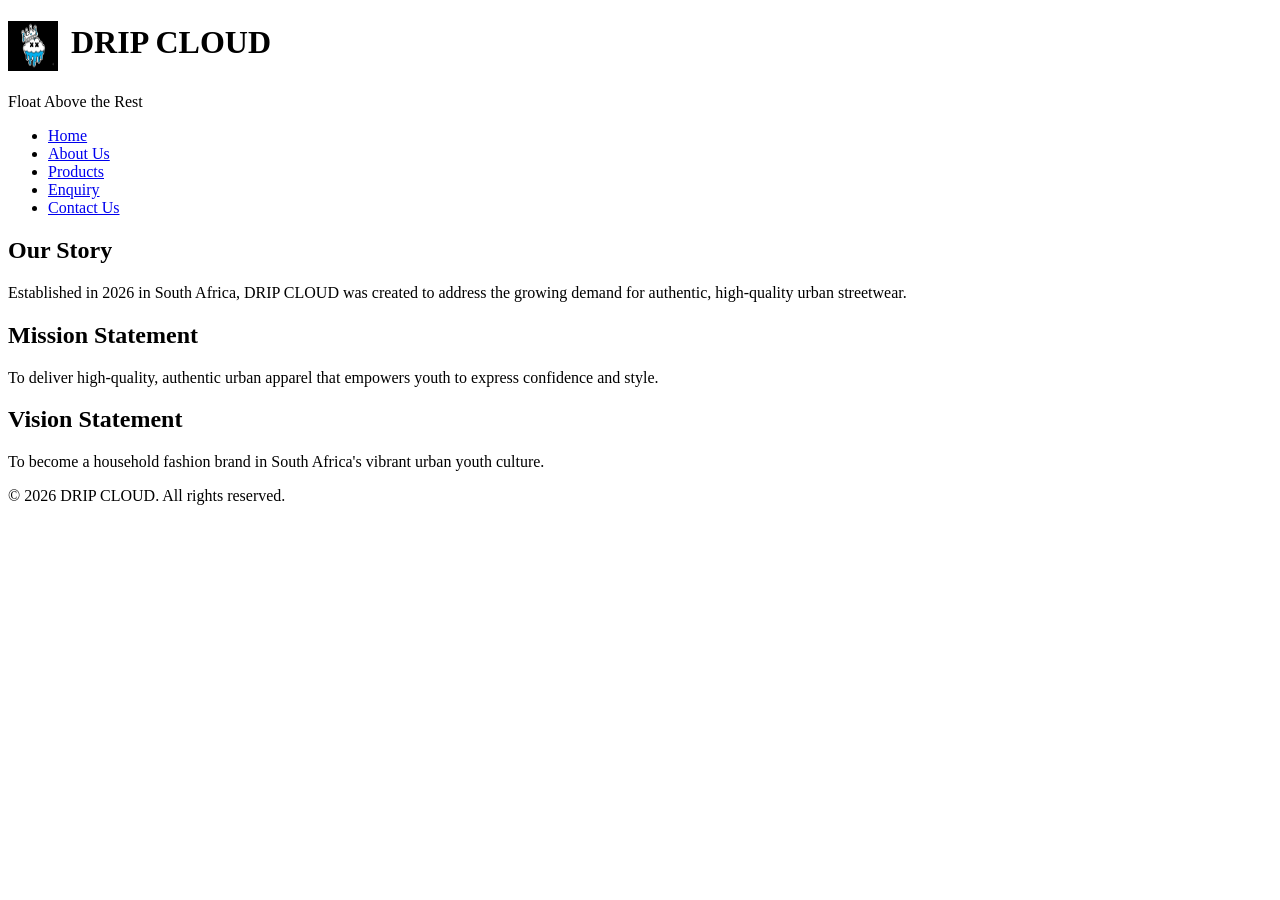
==== about.html @ 00808b03 "added logo to page" ====
<!DOCTYPE html>
<html lang="en">
<head>
    <meta charset="UTF-8">
    <meta name="viewport" content="width=device-width, initial-scale=1.0">
    <title>DRIP CLOUD | About Us</title>
</head>
<body>
    <header>
        <h1>
                <img src="./image/background/blue_about_LOGO.png" alt="DRIP CLOUD Logo" style="width: 50px; height: 50px; vertical-align: middle; margin-right: 5px;">
                DRIP CLOUD
            </h1>
            <p>Float Above the Rest</p>
        <nav>
            <ul>
                <li><a href="index.html">Home</a></li>
                <li><a href="about.html">About Us</a></li>
                <li><a href="products.html">Products</a></li>
                <li><a href="enquiry.html">Enquiry</a></li>
                <li><a href="contact.html">Contact Us</a></li>
            </ul>
        </nav>
    </header>

    <main>
        <section class="about-section">
            <h2>Our Story</h2>
            <p>Established in 2026 in South Africa, DRIP CLOUD was created to address the growing demand for authentic, high-quality urban streetwear.</p>
            
            <h2>Mission Statement</h2>
            <p>To deliver high-quality, authentic urban apparel that empowers youth to express confidence and style.</p>

            <h2>Vision Statement</h2>
            <p>To become a household fashion brand in South Africa's vibrant urban youth culture.</p>
        </section>
    </main>

    <footer>
        <p>&copy; 2026 DRIP CLOUD. All rights reserved.</p>
    </footer>
</body>
</html>
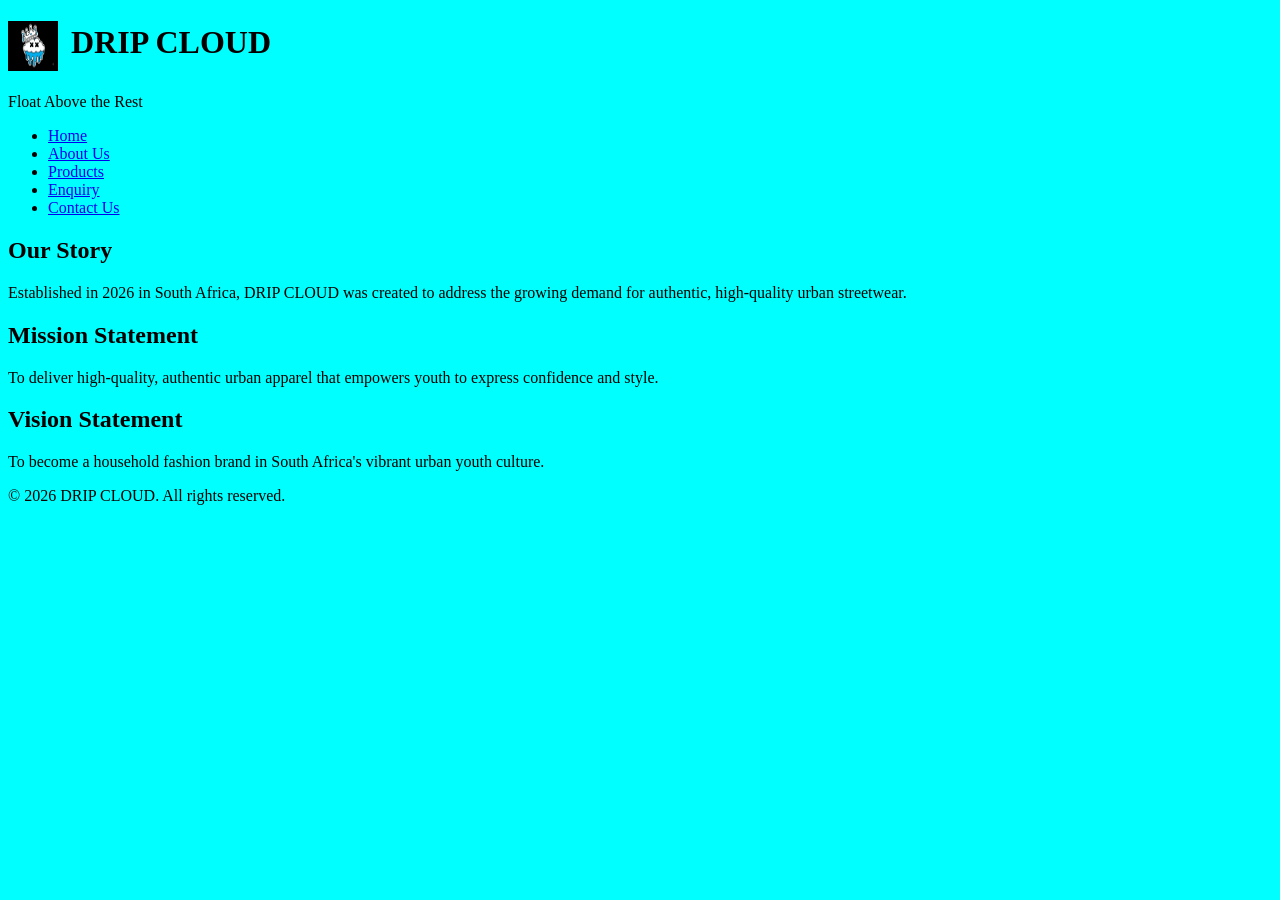
==== commit 3e9e2942: "changed background color" ====
--- a/about.html
+++ b/about.html
@@ -5,7 +5,7 @@
     <meta name="viewport" content="width=device-width, initial-scale=1.0">
     <title>DRIP CLOUD | About Us</title>
 </head>
-<body>
+<body style="background-color: cyan;">
     <header>
         <h1>
                 <img src="./image/background/blue_about_LOGO.png" alt="DRIP CLOUD Logo" style="width: 50px; height: 50px; vertical-align: middle; margin-right: 5px;">
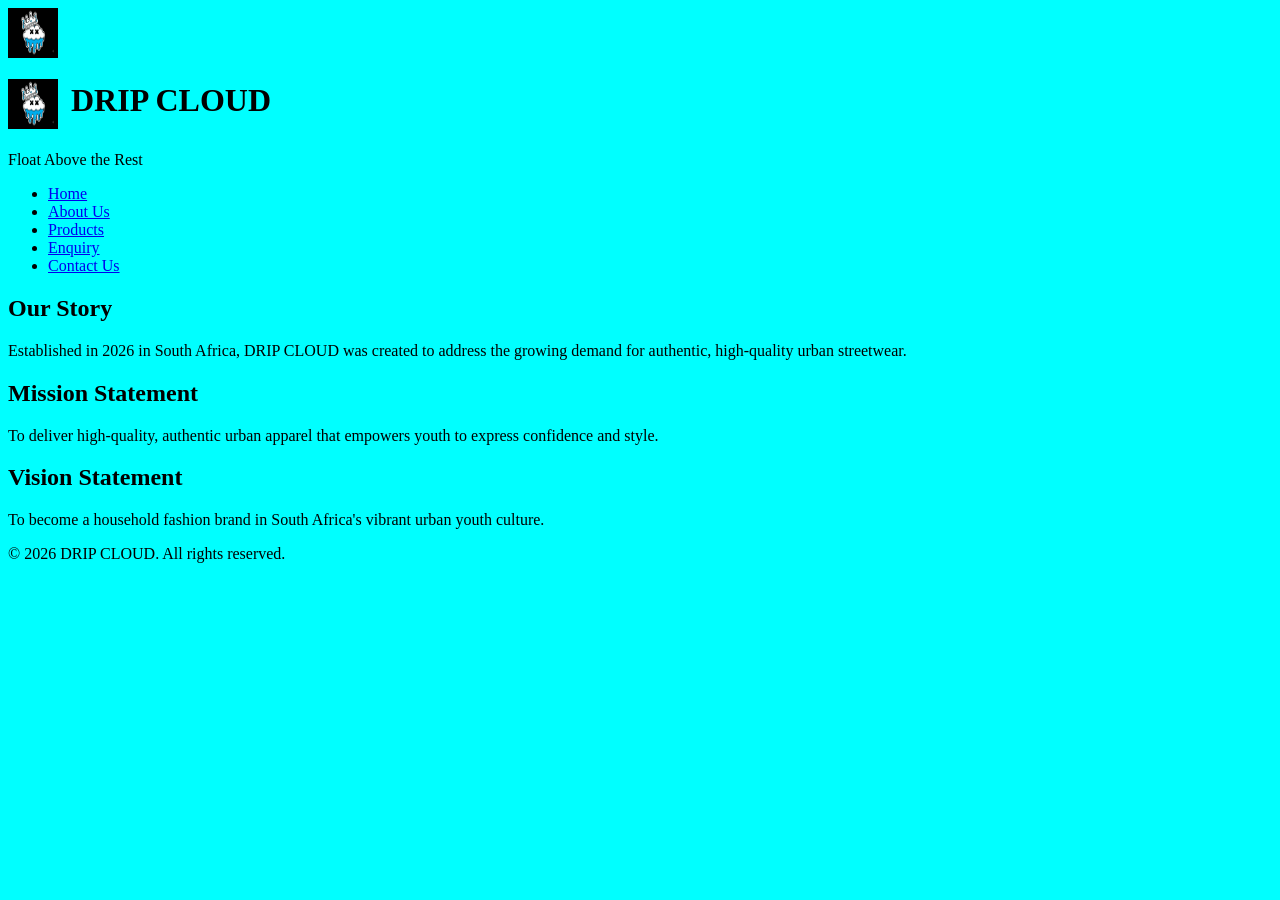
==== commit 05c26a3c: "Insert logo image in about.html head Added logo image to the About Us page." ====
--- a/about.html
+++ b/about.html
@@ -4,6 +4,8 @@
     <meta charset="UTF-8">
     <meta name="viewport" content="width=device-width, initial-scale=1.0">
     <title>DRIP CLOUD | About Us</title>
+                    <img src="./image/background/blue_about_LOGO.png" alt="DRIP CLOUD Logo" style="width: 50px; height: 50px; vertical-align: middle; margin-right: 5px;">
+
 </head>
 <body style="background-color: cyan;">
     <header>
@@ -40,4 +42,4 @@
         <p>&copy; 2026 DRIP CLOUD. All rights reserved.</p>
     </footer>
 </body>
-</html>+</html>
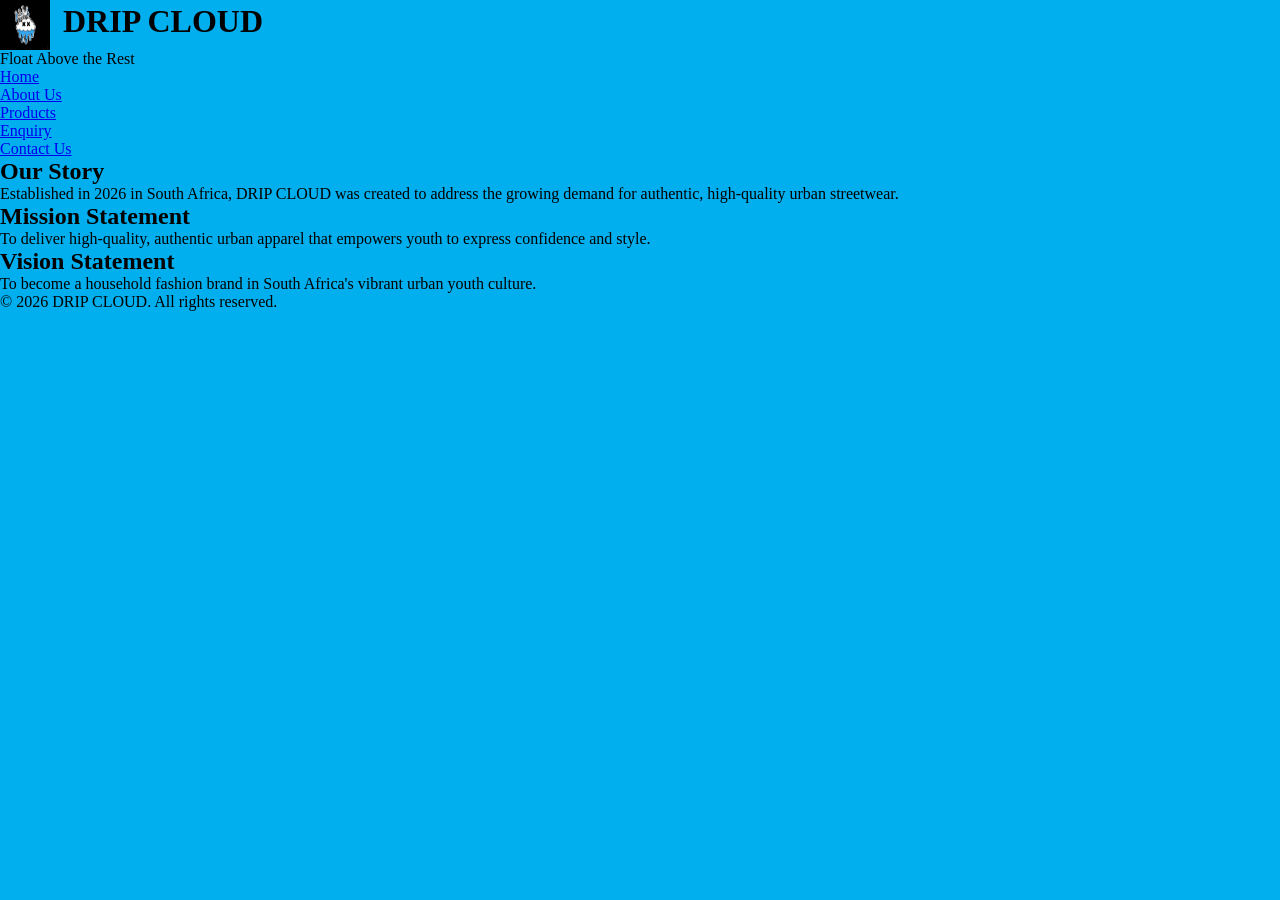
==== commit 24d86333: "made some updates but forgot to keep track" ====
--- a/about.html
+++ b/about.html
@@ -4,16 +4,15 @@
     <meta charset="UTF-8">
     <meta name="viewport" content="width=device-width, initial-scale=1.0">
     <title>DRIP CLOUD | About Us</title>
-                    <img src="./image/background/blue_about_LOGO.png" alt="DRIP CLOUD Logo" style="width: 50px; height: 50px; vertical-align: middle; margin-right: 5px;">
-
+    <link rel="stylesheet" href="./css/styles.css">
 </head>
-<body style="background-color: cyan;">
+<body style="background-color: #01AFEE;">
     <header>
         <h1>
-                <img src="./image/background/blue_about_LOGO.png" alt="DRIP CLOUD Logo" style="width: 50px; height: 50px; vertical-align: middle; margin-right: 5px;">
-                DRIP CLOUD
-            </h1>
-            <p>Float Above the Rest</p>
+            <img src="./image/background/blue.png" alt="DRIP CLOUD Logo" style="width: 50px; height: 50px; vertical-align: middle; margin-right: 5px;">
+            DRIP CLOUD
+        </h1>
+        <p>Float Above the Rest</p>
         <nav>
             <ul>
                 <li><a href="index.html">Home</a></li>
@@ -42,4 +41,4 @@
         <p>&copy; 2026 DRIP CLOUD. All rights reserved.</p>
     </footer>
 </body>
-</html>
+</html>
--- a/css/styles.css
+++ b/css/styles.css
@@ -0,0 +1,30 @@
+/* Reset and layout base */
+* {
+    margin: 0;
+    padding: 0;
+    box-sizing: border-box;
+}
+
+html, body {
+    height: 100%;
+    width: 100%;
+}
+
+.layout-container {
+    display: grid;
+    grid-template-columns: 250px 1fr;
+    grid-template-rows: 80px 1fr 100px;
+    height: 100vh;
+    width: 100vw;
+}
+
+.header { background-color: #000000; }
+.content { background-color: #FFFFFF; }
+.footer { background-color: #333333; }
+
+/* The 5 Unique Sidebar Colors */
+.sidebar-purple { background-color: #8728DC; } /* Index */
+.sidebar-red { background-color: #EC0101; }    /* Products */
+.sidebar-blue { background-color: #01AFEE; }   /* About */
+.sidebar-green { background-color: #94D349; }  /* Contact */
+.sidebar-orange { background-color: #FBBC03; } /* Enquiries */
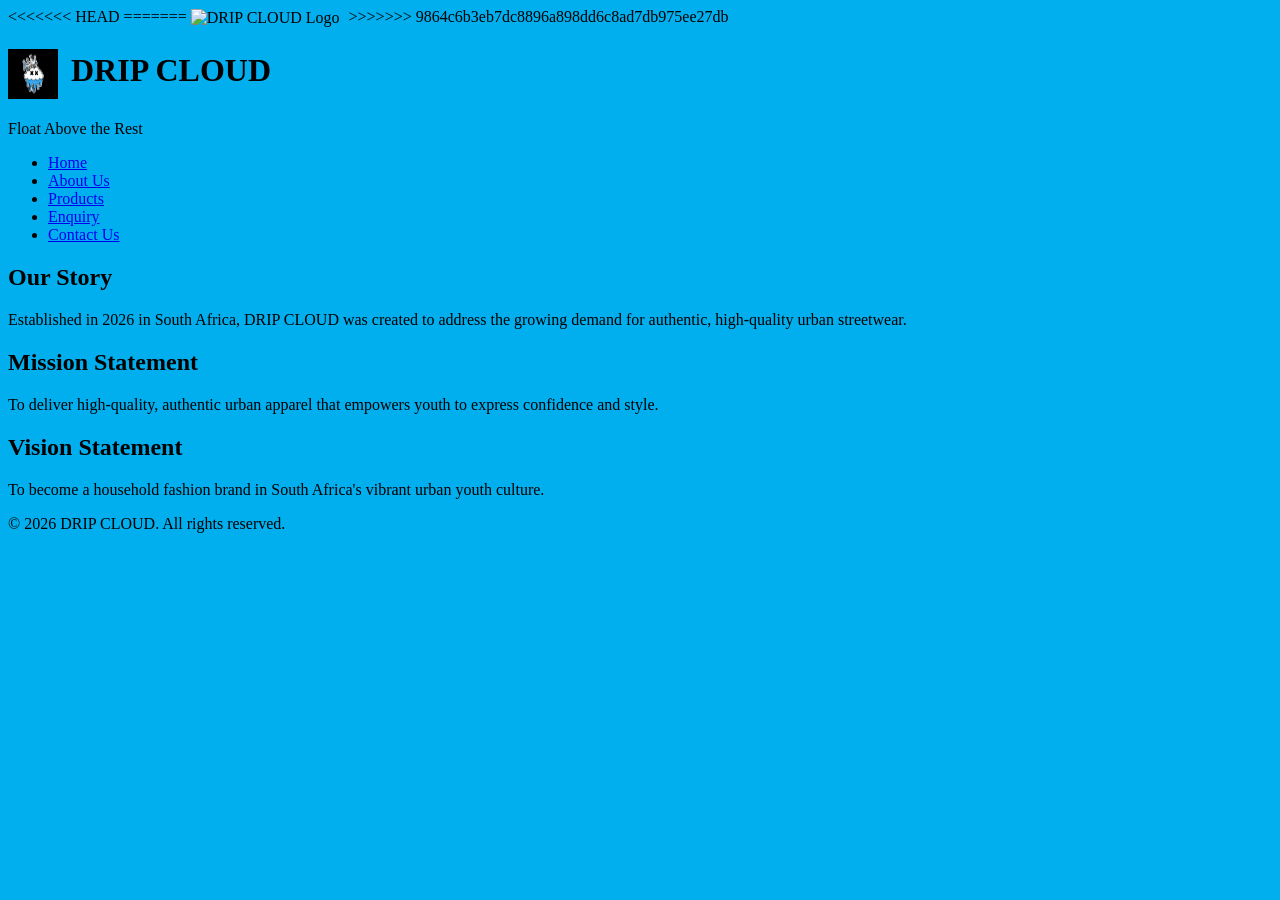
==== commit f5eccbf4: "made some updates" ====
--- a/about.html
+++ b/about.html
@@ -4,7 +4,12 @@
     <meta charset="UTF-8">
     <meta name="viewport" content="width=device-width, initial-scale=1.0">
     <title>DRIP CLOUD | About Us</title>
+<<<<<<< HEAD
     <link rel="stylesheet" href="./css/styles.css">
+=======
+    <link rel="icon" type="image/png" href="./image/background/blue_about_LOGO.png">                    <img src="./image/background/blue_about_LOGO.png" alt="DRIP CLOUD Logo" style="width: 50px; height: 50px; vertical-align: middle; margin-right: 5px;">
+
+>>>>>>> 9864c6b3eb7dc8896a898dd6c8ad7db975ee27db
 </head>
 <body style="background-color: #01AFEE;">
     <header>
@@ -41,4 +46,4 @@
         <p>&copy; 2026 DRIP CLOUD. All rights reserved.</p>
     </footer>
 </body>
-</html>+</html>
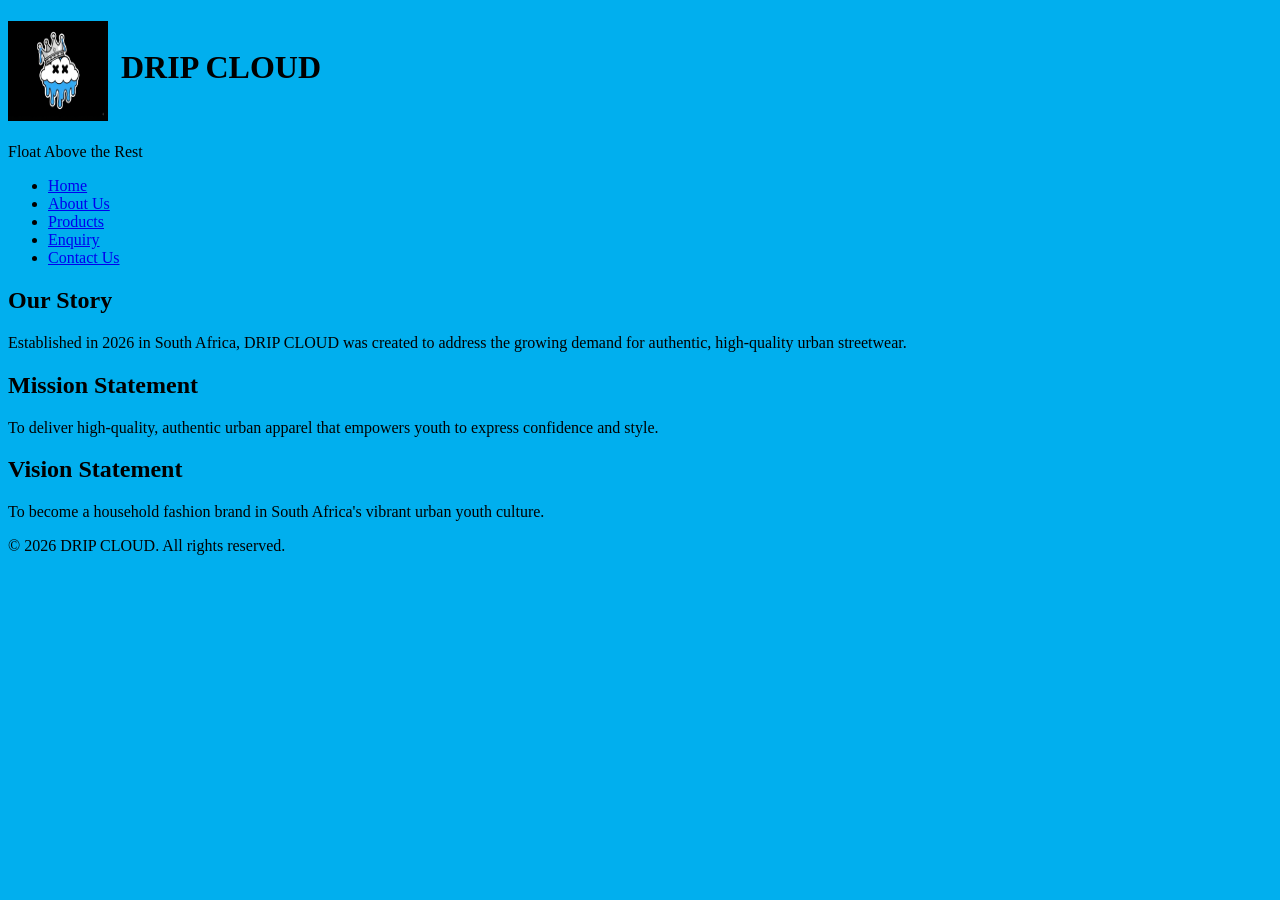
==== commit f554d6be: "made more updates" ====
--- a/about.html
+++ b/about.html
@@ -4,17 +4,12 @@
     <meta charset="UTF-8">
     <meta name="viewport" content="width=device-width, initial-scale=1.0">
     <title>DRIP CLOUD | About Us</title>
-<<<<<<< HEAD
-    <link rel="stylesheet" href="./css/styles.css">
-=======
-    <link rel="icon" type="image/png" href="./image/background/blue_about_LOGO.png">                    <img src="./image/background/blue_about_LOGO.png" alt="DRIP CLOUD Logo" style="width: 50px; height: 50px; vertical-align: middle; margin-right: 5px;">
-
->>>>>>> 9864c6b3eb7dc8896a898dd6c8ad7db975ee27db
+<link rel="icon" type="image/png" href="./image/background/blue.png">
 </head>
 <body style="background-color: #01AFEE;">
     <header>
         <h1>
-            <img src="./image/background/blue.png" alt="DRIP CLOUD Logo" style="width: 50px; height: 50px; vertical-align: middle; margin-right: 5px;">
+                <img src="./image/background/blue.png" alt="cotton T-shirt" style="width: 100px; height: 100px; vertical-align: middle; margin-right: 5px;">
             DRIP CLOUD
         </h1>
         <p>Float Above the Rest</p>
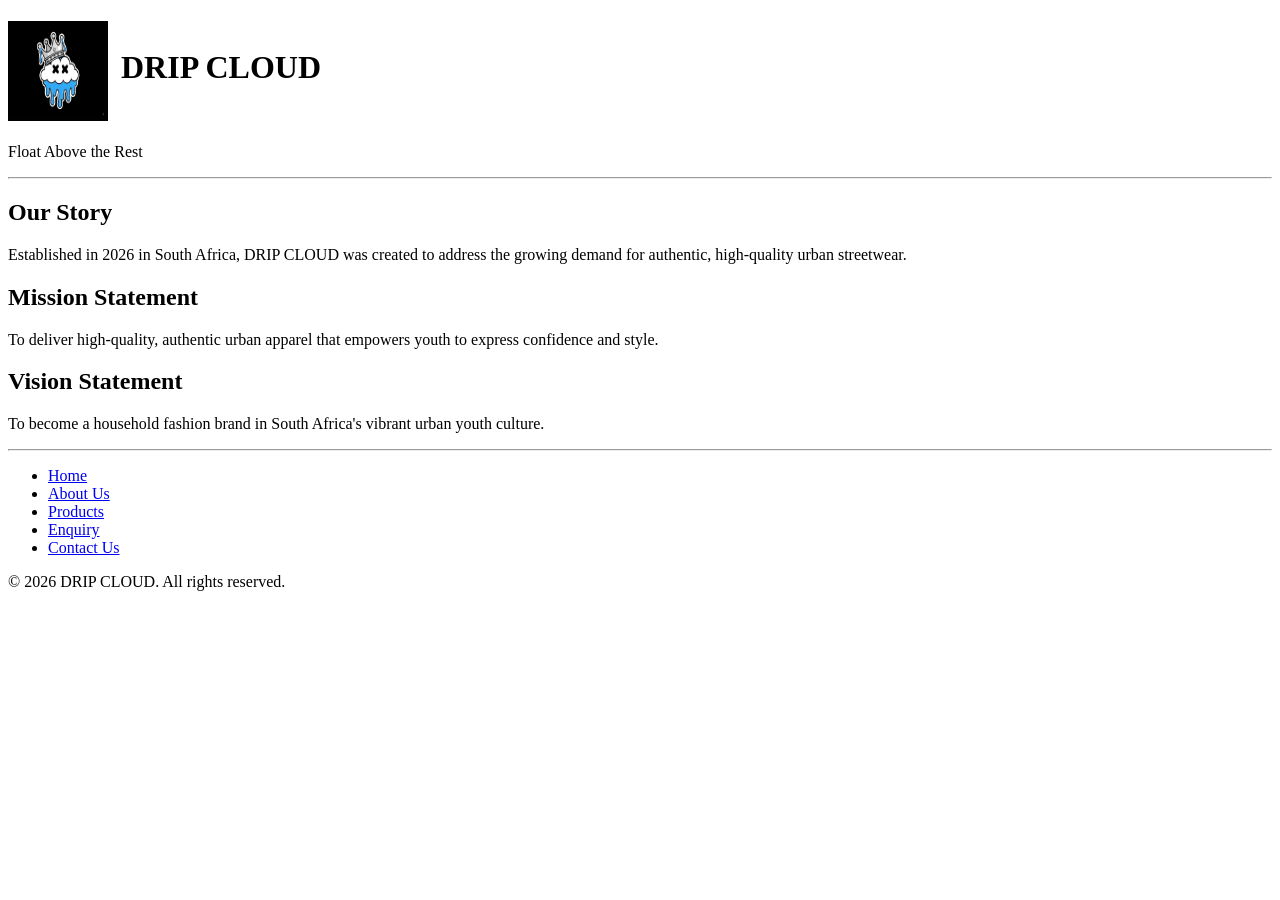
==== commit 6d5674b4: "MADE SOME FINAL CHANGES" ====
--- a/about.html
+++ b/about.html
@@ -3,25 +3,17 @@
 <head>
     <meta charset="UTF-8">
     <meta name="viewport" content="width=device-width, initial-scale=1.0">
-    <title>DRIP CLOUD | About Us</title>
+    <title>About Us</title>
 <link rel="icon" type="image/png" href="./image/background/blue.png">
 </head>
-<body style="background-color: #01AFEE;">
+
     <header>
         <h1>
                 <img src="./image/background/blue.png" alt="cotton T-shirt" style="width: 100px; height: 100px; vertical-align: middle; margin-right: 5px;">
             DRIP CLOUD
         </h1>
         <p>Float Above the Rest</p>
-        <nav>
-            <ul>
-                <li><a href="index.html">Home</a></li>
-                <li><a href="about.html">About Us</a></li>
-                <li><a href="products.html">Products</a></li>
-                <li><a href="enquiry.html">Enquiry</a></li>
-                <li><a href="contact.html">Contact Us</a></li>
-            </ul>
-        </nav>
+       <hr>
     </header>
 
     <main>
@@ -38,6 +30,16 @@
     </main>
 
     <footer>
+        <hr>
+         <nav>
+            <ul>
+                <li><a href="index.html">Home</a></li>
+                <li><a href="about.html">About Us</a></li>
+                <li><a href="products.html">Products</a></li>
+                <li><a href="enquiry.html">Enquiry</a></li>
+                <li><a href="contact.html">Contact Us</a></li>
+            </ul>
+        </nav>
         <p>&copy; 2026 DRIP CLOUD. All rights reserved.</p>
     </footer>
 </body>
